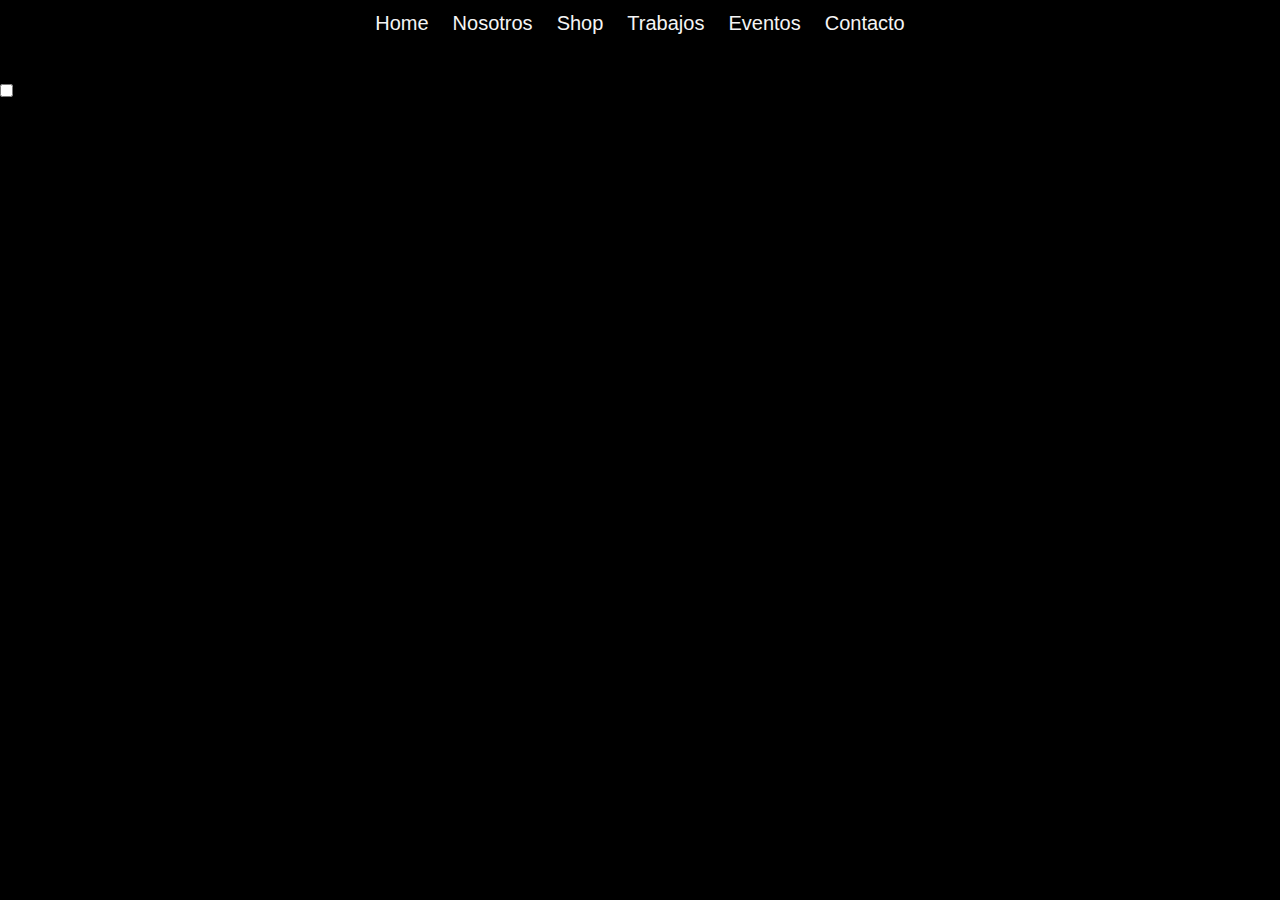
==== contacto.html @ 5e0fe3a1 "entrega backup" ====
<!DOCTYPE html>
<html lang="en">
<head>
    <meta charset="UTF-8">
    <meta http-equiv="X-UA-Compatible" content="IE=edge">
    <meta name="viewport" content="width=device-width, initial-scale=1.0">
    <link rel="icon" href="Imagenes/Logo.jpg">
    <link rel="stylesheet" href="style.css">
    <title>Contacto</title>
</head>
<body class="body">
    <header>
        <nav class="nav">
            <ul class="itemsmenu">
                <!-- Secciones -->
                <li>
                    <a class="menu" href="index.html">Home</a>
                    
                 </li>
                <li>
                    <a class="menu" href="Nosotros.html"> Nosotros </a>
                
                 </li>
                <li>
                    <a class="menu" href="Shop.html">Shop</a>
                </li>
                <li>
                    <a class="menu" href="Trabajos.html"> Trabajos</a>
                </li>
                <li>
                    <a class="menu" href="Eventos.html">Eventos</a>
                </li>
                <li>
                    <a class="menu" href="Contacto.html">Contacto</a>
                </li>
             </ul>
         </nav>
    </header>

    <section>
        <p>Whatsapp</p> <!-- Icono y enlace al chat de whatsapp-->

        <p>Mail</p> <!-- Incono y enlace para poder enviarnos un mail-->
    </section>
     
    <section>
        <div class="form-check">
            <input type="checkbox" class="form-check-input" name="updates" id="updates" value="1">
            <label for="updates" class="form-check-label">Notify me about new updates</label>
          </div>
    </section>
    
    <section> 
        <p>Estamos por el barrio de Palermo; Buenos Aires, Argentina</p>
            <nav>
                
    </section>
</body>
</html>
---- style.css ----
*{
    margin: 0;
    padding: 0;
 }
.body{
        background-color: black;
}
/*index*/
 /*Header*/ 

 .titulo {
     font-family:Arial, Helvetica, sans-serif;
     font-size: 30px;
     color: white;
     background-color: black;
     display: flex;
     justify-content: center;
     padding-top: 25px;
     
    }

    /* Secciones */
.nav{
        display:flex;
        justify-content: center;        
        font-family: Impact, Haettenschweiler, 'Arial Narrow Bold', sans-serif;
        font-size: 20px;
        color: black;
        text-decoration: none;


}

.itemsmenu{
        display: inline;
        display: flex;
        justify-content: space-between;
        
}



.menu {
        text-decoration: none;
        color: whitesmoke;
}


        li {
                margin: 0.75rem;
                list-style: none;
        }
/*Imagen*/ 

.img-fluid{
        width: 400px;
        display: flex;
        justify-content: center;
        
}

.carousel-inner > .item > img { 
        margin: 0 auto;
 }



.actions {
          font-size: 20px;
          font-family: Georgia, 'Times New Roman', Times, serif;
          color: white;
          background-color: black;
          display: flex;
          justify-content: center;
          align-content: end;
          padding-top: 35px;
          margin: 100px auto 0 auto;

         
          
}

.video {
        background-color: black;
        display: flex;
        justify-content: center;
        padding: 200px;
        padding-top: 30px;
        padding-bottom: 100px;
        margin-top: 20px;
}





.spotify {
         font-family: Impact, Haettenschweiler, 'Arial Narrow Bold', sans-serif;
         color: white;
         font-size: 20px;
         background-color: black;
         padding-bottom: 5px;
         padding-left: 30px;
         padding-top: 15px;
         text-decoration: underline;
}

.playlist {
           background-color: black;
         

}


.redes {
      font-size: 20px;
      text-decoration: none;
      font-family:Arial, Helvetica, sans-serif;
      background-color: #837f7f;
      padding-top: 30px;
      padding-bottom: 30px;
      display: flex;
      justify-content: center;
      margin-left:450px;
      margin-right: 450px;
      border-radius: 3px;
      border-color: white solid;        
}

.instagram{
        font-family: Impact, Haettenschweiler, 'Arial Narrow Bold', sans-serif;
        text-decoration: none;
        color: black;
        margin-top:40px;
        margin-bottom: 40px;
}

.facebook{
        font-family: Impact, Haettenschweiler, 'Arial Narrow Bold', sans-serif;
        text-decoration: none;
        color: black;
}

.contacto {
           font-family: Impact, Haettenschweiler, 'Arial Narrow Bold', sans-serif;
           color: black;
           font-size: 20px;
           text-decoration: none;
           
           
}


.ubicacion {
        color: white;
        background-color: black;
        display: flex;
        justify-content: space-between  ;
        
}

.parrafo{
        background-color: black;
        color: white;
        display: flex;
        justify-content: space-between;
        padding-left: 15px 0 10px 1000px;
        font-family: Impact, Haettenschweiler, 'Arial Narrow Bold', sans-serif;
        margin-top: 20px;
        

}

.mapa {  
        background-color: black;
        display: flex;
        justify-content: space-between;
        width: 300px;
        height: 200px;
        padding: 10px 50px 20px 500px;
        
}

/*fin index*/

/*Nosotros*/

.Nosotros{
        color: white;
        font-size: 18px;
        font-family: 'Segoe UI', Tahoma, Geneva, Verdana, sans-serif;
        margin-top: 40px;
        text-decoration: underline;

}

.calendario { 
        font-size: arial;
        color: white;
        background-color: #000000;
        margin-top: 30px;
}

.calendar{
        background-color: black;
}

.fechas { 
      background-color: black;
      color: white;
}

.carousel-inner{
        display: flex;
        justify-content: center;
        margin: auto;
}
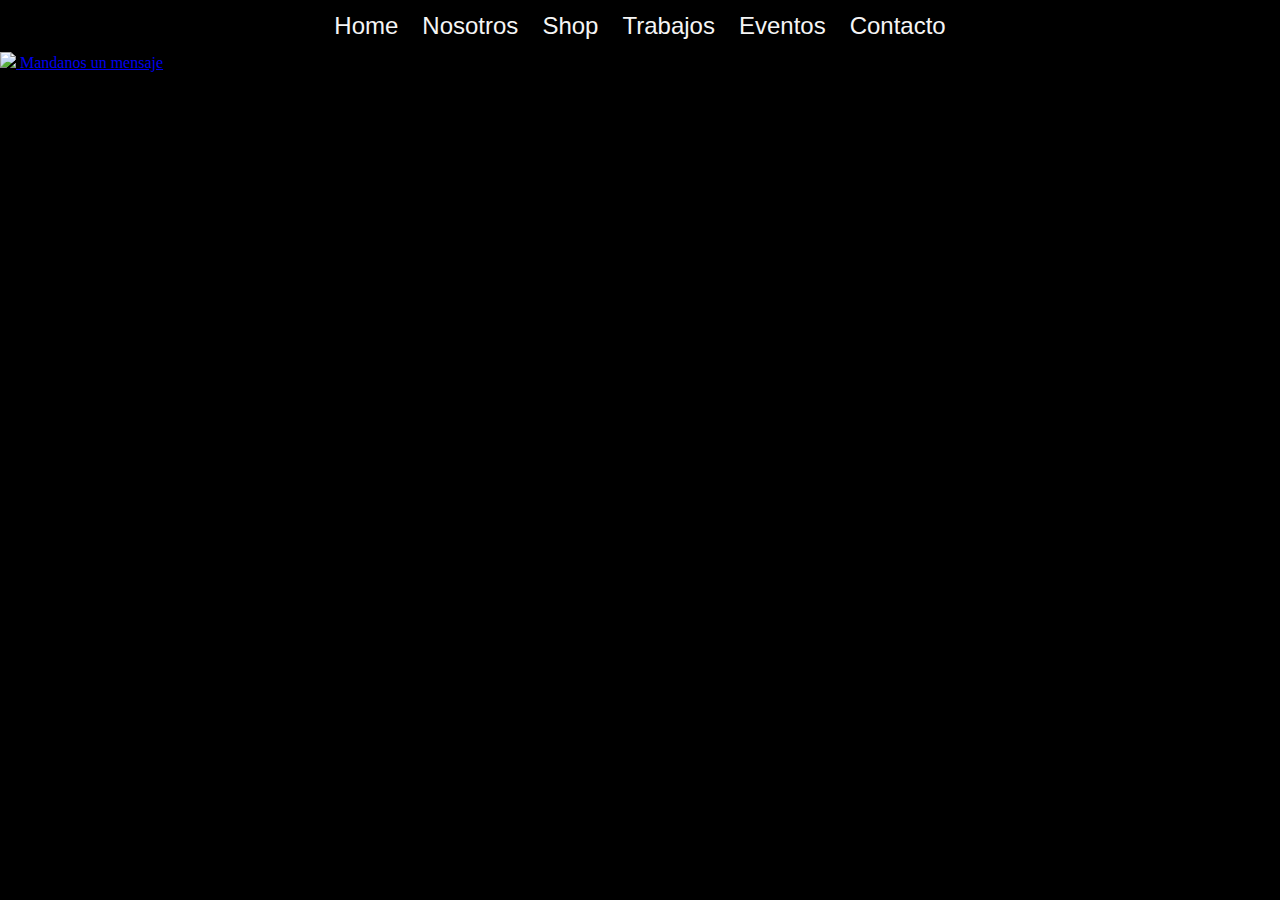
==== commit 235a0450: "cambios contacto" ====
--- a/contacto.html
+++ b/contacto.html
@@ -37,23 +37,25 @@
          </nav>
     </header>
 
-    <section>
-        <p>Whatsapp</p> <!-- Icono y enlace al chat de whatsapp-->
+    <section class="whatsapp">
+        <a href="https://api.whatsapp.com/send?phone=0123456789 target=_blank"><img src="Imagenes/whatsapp.png" class="icon-whats"> Mandanos un mensaje</a>
 
-        <p>Mail</p> <!-- Incono y enlace para poder enviarnos un mail-->
     </section>
      
-    <section>
-        <div class="form-check">
-            <input type="checkbox" class="form-check-input" name="updates" id="updates" value="1">
-            <label for="updates" class="form-check-label">Notify me about new updates</label>
-          </div>
-    </section>
+   
     
-    <section> 
-        <p>Estamos por el barrio de Palermo; Buenos Aires, Argentina</p>
-            <nav>
-                
-    </section>
+    
+<footer>
+    <p>Estamos por el barrio de Palermo; Buenos Aires, Argentina</p>
+    <section class="ubicacion">
+      
+             
+        <nav>
+           <iframe src="https://www.google.com/maps/embed?pb=!1m18!1m12!1m3!1d3284.656536858935!2d-58.4133139850529!3d-34.587556264149654!2m3!1f0!2f0!3f0!3m2!1i1024!2i768!4f13.1!3m3!1m2!1s0x95bcca8223857afb%3A0xf19af24f6c2603ef!2sBulnes%202079%2C%20C1425DKI%20CABA!5e0!3m2!1ses!2sar!4v1647220428127!5m2!1ses!2sar" width="600" height="450" style="border:0;" allowfullscreen="" loading="lazy"></iframe>
+
+        </nav>
+        
+   </section>
+</footer>
 </body>
 </html>--- a/style.css
+++ b/style.css
@@ -24,9 +24,10 @@
         display:flex;
         justify-content: center;        
         font-family: Impact, Haettenschweiler, 'Arial Narrow Bold', sans-serif;
-        font-size: 20px;
+        font-size: 1.5em;
         color: black;
         text-decoration: none;
+        background-color: black;
 
 
 }
@@ -35,6 +36,7 @@
         display: inline;
         display: flex;
         justify-content: space-between;
+        background-color: black;
         
 }
 
@@ -53,7 +55,7 @@
 /*Imagen*/ 
 
 .img-fluid{
-        width: 400px;
+        width: 300px;
         display: flex;
         justify-content: center;
         
@@ -66,7 +68,7 @@
 
 
 .actions {
-          font-size: 20px;
+          font-size: 1.5em;
           font-family: Georgia, 'Times New Roman', Times, serif;
           color: white;
           background-color: black;
@@ -111,20 +113,27 @@
 
 }
 
-
+.padre-redes{
+        display: inline;
+        display: flex;
+     
+
+
+}
+
+     
 .redes {
-      font-size: 20px;
+      font-size: 25px;
       text-decoration: none;
       font-family:Arial, Helvetica, sans-serif;
-      background-color: #837f7f;
+      background-color: #f3efef;
       padding-top: 30px;
       padding-bottom: 30px;
       display: flex;
       justify-content: center;
-      margin-left:450px;
-      margin-right: 450px;
-      border-radius: 3px;
-      border-color: white solid;        
+      text-shadow: white solid 3px;
+ 
+         
 }
 
 .instagram{
@@ -133,12 +142,22 @@
         color: black;
         margin-top:40px;
         margin-bottom: 40px;
+        text-shadow: white solid;
+        
+}
+.icon-insta{
+        width: 100px;
+        
 }
 
 .facebook{
         font-family: Impact, Haettenschweiler, 'Arial Narrow Bold', sans-serif;
         text-decoration: none;
         color: black;
+        text-shadow: white solid;
+}
+.icon-face{
+        width: 100px;
 }
 
 .contacto {
@@ -146,8 +165,11 @@
            color: black;
            font-size: 20px;
            text-decoration: none;
-           
-           
+           text-shadow: white solid;
+}
+
+.icon-contacto{
+        width: 100px;
 }
 
 
@@ -163,9 +185,9 @@
         background-color: black;
         color: white;
         display: flex;
-        justify-content: space-between;
+        justify-content: center;
         padding-left: 15px 0 10px 1000px;
-        font-family: Impact, Haettenschweiler, 'Arial Narrow Bold', sans-serif;
+        font-family: 'Segoe UI', Tahoma, Geneva, Verdana, sans-serif    ;
         margin-top: 20px;
         
 
@@ -191,18 +213,47 @@
         font-family: 'Segoe UI', Tahoma, Geneva, Verdana, sans-serif;
         margin-top: 40px;
         text-decoration: underline;
-
-}
+        display: flex;
+        justify-content: center;
+
+}
+
+.fotos{
+        display: flex;
+        justify-content: center;
+        align-items: center;
+       
+
+        
+}
+.garagefam {
+        width: 450px;
+        margin-top: 20px;
+     
+        
+        
+
+        
+        
+}
+
+/*Eventos*/
 
 .calendario { 
-        font-size: arial;
+        font-size: 15px;
+        font-family: Georgia, 'Times New Roman', Times, serif;
         color: white;
         background-color: #000000;
         margin-top: 30px;
+        display: flex; 
+        justify-content: center;
 }
 
 .calendar{
-        background-color: black;
+        background-color: rgb(12, 12, 12);
+        display: flex;
+        justify-content: center;
+        margin-top: 20px;
 }
 
 .fechas { 
@@ -216,6 +267,25 @@
         margin: auto;
 }
 
+.market{
+        
+        margin-top: 40px;
+        border-radius: 50px;
+        display: grid;
+        grid-template-columns: 1fr 1fr 1fr;
+        grid-template-rows: auto;
+        justify-content: center;
+        align-items: center;
+        
+}
+.market1{
+        display: flex;
+        justify-content: center;
+}
+.card{
+        background-color: #797979;
+}
+
 
 
          
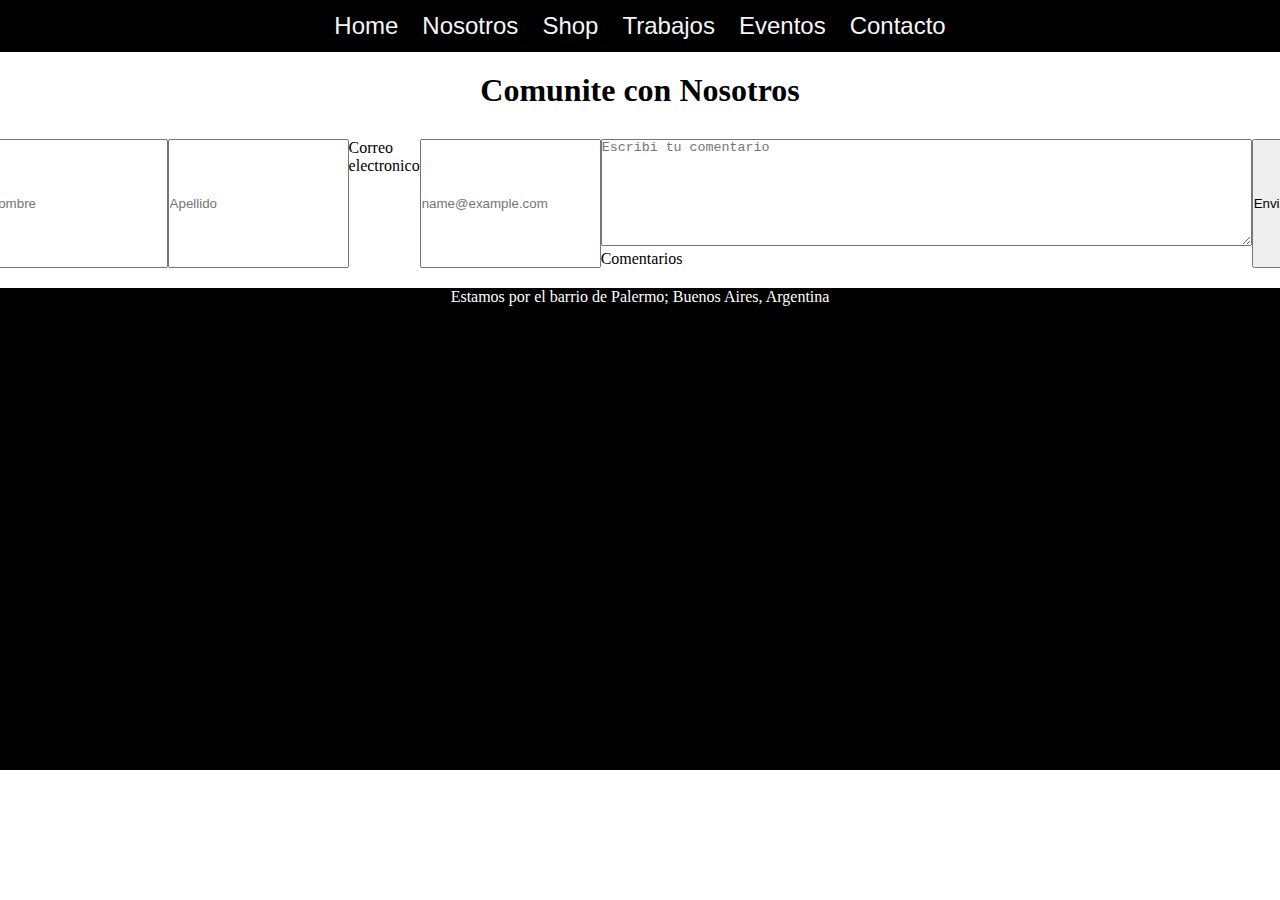
==== commit 7655d575: "cambios contacto" ====
--- a/contacto.html
+++ b/contacto.html
@@ -8,7 +8,7 @@
     <link rel="stylesheet" href="style.css">
     <title>Contacto</title>
 </head>
-<body class="body">
+<body class="body-contacto">
     <header>
         <nav class="nav">
             <ul class="itemsmenu">
@@ -36,22 +36,30 @@
              </ul>
          </nav>
     </header>
-
-    <section class="whatsapp">
-        <a href="https://api.whatsapp.com/send?phone=0123456789 target=_blank"><img src="Imagenes/whatsapp.png" class="icon-whats"> Mandanos un mensaje</a>
-
-    </section>
+    <h1 class="h1contacto">Comunite con Nosotros</h1>
+     
+     <section class="formulario">
+         <input type="text" class="form-control" placeholder="Nombre" class="form1">
+         <input type="text" class="form-control" placeholder="Apellido" class="form1">
+         <label for="formControlInput" class="form-label">Correo electronico</label class="form1">
+         <input type="email" class="form-control" id="formControlInput" placeholder="name@example.com">
+         <div class="form-floating">
+         <textarea class="form-control" placeholder="Escribi tu comentario" id="floatingTextarea" style="width: 649px; height: 105px;"></textarea>
+         <label for="floatingTextarea">Comentarios</label>
+         </div>
+         <button type="button" class="btn btn-secondary">Enviar</button>
+        </section>
      
    
     
     
-<footer>
-    <p>Estamos por el barrio de Palermo; Buenos Aires, Argentina</p>
+<footer class="pie-mapa">
+    <p class="mapa-texto">Estamos por el barrio de Palermo; Buenos Aires, Argentina</p>
     <section class="ubicacion">
       
              
-        <nav>
-           <iframe src="https://www.google.com/maps/embed?pb=!1m18!1m12!1m3!1d3284.656536858935!2d-58.4133139850529!3d-34.587556264149654!2m3!1f0!2f0!3f0!3m2!1i1024!2i768!4f13.1!3m3!1m2!1s0x95bcca8223857afb%3A0xf19af24f6c2603ef!2sBulnes%202079%2C%20C1425DKI%20CABA!5e0!3m2!1ses!2sar!4v1647220428127!5m2!1ses!2sar" width="600" height="450" style="border:0;" allowfullscreen="" loading="lazy"></iframe>
+        <nav class="mapa">
+           <iframe src="https://www.google.com/maps/embed?pb=!1m18!1m12!1m3!1d3284.656536858935!2d-58.4133139850529!3d-34.587556264149654!2m3!1f0!2f0!3f0!3m2!1i1024!2i768!4f13.1!3m3!1m2!1s0x95bcca8223857afb%3A0xf19af24f6c2603ef!2sBulnes%202079%2C%20C1425DKI%20CABA!5e0!3m2!1ses!2sar!4v1647220428127!5m2!1ses!2sar" width="1300" height="450" style="border:0;" allowfullscreen="" loading="lazy"></iframe>
 
         </nav>
         
--- a/style.css
+++ b/style.css
@@ -172,12 +172,40 @@
         width: 100px;
 }
 
-
+/*Contacto*/
+
+.h1contacto{
+        margin-top: 20px;
+        display: flex;
+        justify-content: center;
+}
+
+.form1{
+        margin-top: 20px;
+        display: flex;
+        justify-content: center;
+       
+}
+
+.formulario{
+        margin-top: 30px;
+        display: flex;
+        justify-content: center;
+        
+       
+}
+.form-floatin{
+        margin-top: 10px;
+        display: flex;
+        justify-content: center;
+
+}
 .ubicacion {
         color: white;
         background-color: black;
         display: flex;
-        justify-content: space-between  ;
+        justify-content: center ;
+
         
 }
 
@@ -192,15 +220,19 @@
         
 
 }
-
+.mapa-texto{
+        background-color: black;
+        color: white;
+        display: flex;
+        justify-content: center;
+        
+}
 .mapa {  
-        background-color: black;
-        display: flex;
-        justify-content: space-between;
-        width: 300px;
-        height: 200px;
-        padding: 10px 50px 20px 500px;
-        
+        margin-top: 10px;
+        
+}
+.pie-mapa{
+        margin-top: 20px;
 }
 
 /*fin index*/
@@ -287,6 +319,19 @@
 }
 
 
+.whatsapp{
+        background-color: #c2c2c2;
+}
+
+.icon-whats{
+        
+        width: 100px;
+        font-size: 10px;
+        font-family: 'Courier New', Courier, monospace;
+
+}
+      
+
 
          
 
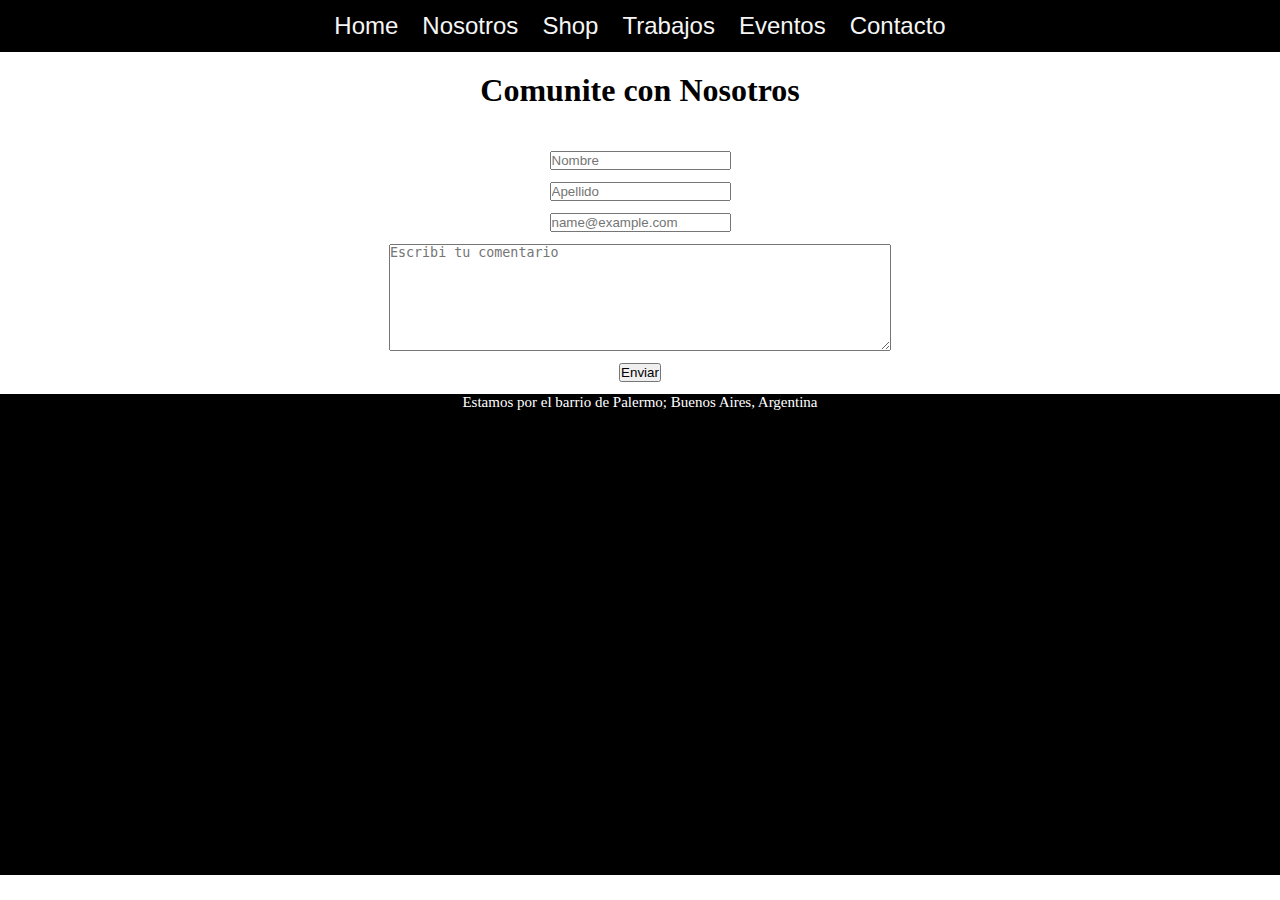
==== commit 60f30940: "cambios" ====
--- a/contacto.html
+++ b/contacto.html
@@ -39,16 +39,30 @@
     <h1 class="h1contacto">Comunite con Nosotros</h1>
      
      <section class="formulario">
-         <input type="text" class="form-control" placeholder="Nombre" class="form1">
-         <input type="text" class="form-control" placeholder="Apellido" class="form1">
-         <label for="formControlInput" class="form-label">Correo electronico</label class="form1">
-         <input type="email" class="form-control" id="formControlInput" placeholder="name@example.com">
-         <div class="form-floating">
-         <textarea class="form-control" placeholder="Escribi tu comentario" id="floatingTextarea" style="width: 649px; height: 105px;"></textarea>
-         <label for="floatingTextarea">Comentarios</label>
-         </div>
-         <button type="button" class="btn btn-secondary">Enviar</button>
-        </section>
+         <ul>
+             <li class="form">
+                <input type="text" class="form-control" placeholder="Nombre" class="form1">
+             </li>
+
+             <li class="form">
+                <input type="text" class="form-control" placeholder="Apellido" class="form1">
+             </li>
+             <li class="form">
+                <input type="email" class="form-control" id="formControlInput" placeholder="name@example.com">
+                 <div class="form-floating">
+             </li>
+             <li class="form">
+                 <textarea class="form-control" placeholder="Escribi tu comentario" id="floatingTextarea" style="width: 500px; height: 105px;"></textarea>
+                 <label for="floatingTextarea"></label> 
+             </li>
+             <li class="form">
+                <button type="button" class="btn btn-secondary">Enviar</button>
+             </li>
+         </ul>
+         
+     </section>
+
+    
      
    
     
@@ -59,7 +73,7 @@
       
              
         <nav class="mapa">
-           <iframe src="https://www.google.com/maps/embed?pb=!1m18!1m12!1m3!1d3284.656536858935!2d-58.4133139850529!3d-34.587556264149654!2m3!1f0!2f0!3f0!3m2!1i1024!2i768!4f13.1!3m3!1m2!1s0x95bcca8223857afb%3A0xf19af24f6c2603ef!2sBulnes%202079%2C%20C1425DKI%20CABA!5e0!3m2!1ses!2sar!4v1647220428127!5m2!1ses!2sar" width="1300" height="450" style="border:0;" allowfullscreen="" loading="lazy"></iframe>
+           <iframe src="https://www.google.com/maps/embed?pb=!1m18!1m12!1m3!1d3284.656536858935!2d-58.4133139850529!3d-34.587556264149654!2m3!1f0!2f0!3f0!3m2!1i1024!2i768!4f13.1!3m3!1m2!1s0x95bcca8223857afb%3A0xf19af24f6c2603ef!2sBulnes%202079%2C%20C1425DKI%20CABA!5e0!3m2!1ses!2sar!4v1647220428127!5m2!1ses!2sar" width="400" height="450" style="border:0;" allowfullscreen="" loading="lazy"></iframe>
 
         </nav>
         
--- a/style.css
+++ b/style.css
@@ -35,7 +35,7 @@
 .itemsmenu{
         display: inline;
         display: flex;
-        justify-content: space-between;
+        justify-content: center;
         background-color: black;
         
 }
@@ -64,6 +64,7 @@
 .carousel-inner > .item > img { 
         margin: 0 auto;
  }
+
 
 
 
@@ -187,6 +188,11 @@
        
 }
 
+.form{
+        display: flex;
+        justify-content: center;
+}
+
 .formulario{
         margin-top: 30px;
         display: flex;
@@ -220,22 +226,29 @@
         
 
 }
+
+
+.pie.mapa{
+        margin-top: 20px;
+        background-color: #000000;
+}
 .mapa-texto{
-        background-color: black;
-        color: white;
-        display: flex;
-        justify-content: center;
+        font-size: 15px;
+        background-color: rgb(0, 0, 0);
+        color: white;
+        display: flex;
+        justify-content: center;
+
         
 }
 .mapa {  
         margin-top: 10px;
-        
-}
-.pie-mapa{
-        margin-top: 20px;
-}
-
-/*fin index*/
+        background-color: #000000;
+        width: 500px;
+        
+}
+
+
 
 /*Nosotros*/
 
@@ -330,9 +343,30 @@
         font-family: 'Courier New', Courier, monospace;
 
 }
+
+/*trabajos*/
+.imagen-trabajos{
+        display: flex;
+        justify-content: center;
+}
+
+.bobber{
+        width: 500px;
       
-
-
+}
+
+.chopper{
+        width: 500px;
+}
+
+.texto{
+        background-color: #000000;
+        color: white;
+        display: flex;
+        justify-content: center;
+        margin-top: 20px;
+        margin-bottom: 10px;
+}
          
 
 
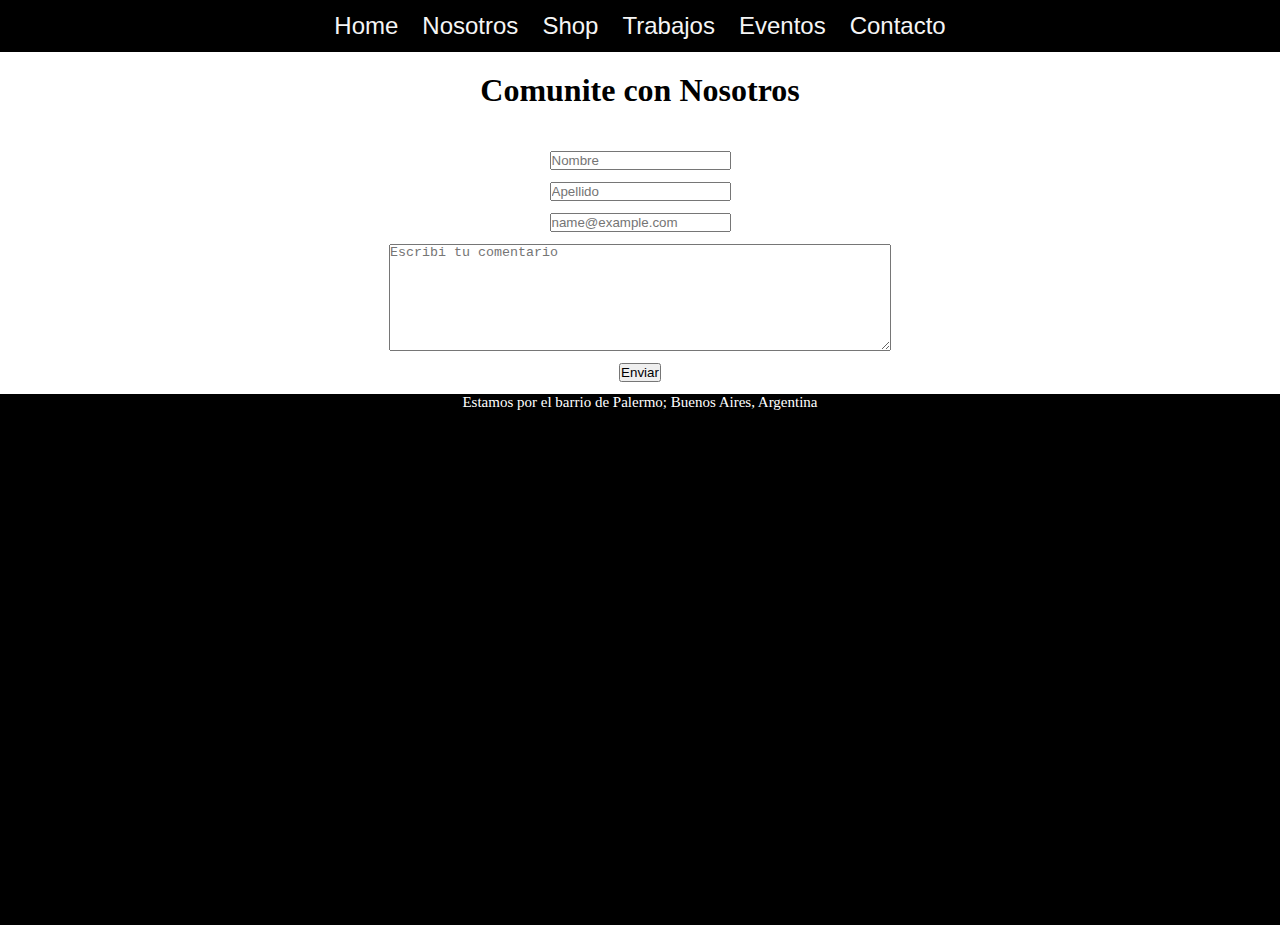
==== commit 6f1ff710: "cambios contacto" ====
--- a/contacto.html
+++ b/contacto.html
@@ -73,7 +73,7 @@
       
              
         <nav class="mapa">
-           <iframe src="https://www.google.com/maps/embed?pb=!1m18!1m12!1m3!1d3284.656536858935!2d-58.4133139850529!3d-34.587556264149654!2m3!1f0!2f0!3f0!3m2!1i1024!2i768!4f13.1!3m3!1m2!1s0x95bcca8223857afb%3A0xf19af24f6c2603ef!2sBulnes%202079%2C%20C1425DKI%20CABA!5e0!3m2!1ses!2sar!4v1647220428127!5m2!1ses!2sar" width="400" height="450" style="border:0;" allowfullscreen="" loading="lazy"></iframe>
+           <iframe src="https://www.google.com/maps/embed?pb=!1m18!1m12!1m3!1d3284.656536858935!2d-58.4133139850529!3d-34.587556264149654!2m3!1f0!2f0!3f0!3m2!1i1024!2i768!4f13.1!3m3!1m2!1s0x95bcca8223857afb%3A0xf19af24f6c2603ef!2sBulnes%202079%2C%20C1425DKI%20CABA!5e0!3m2!1ses!2sar!4v1647220428127!5m2!1ses!2sar" width="400" height="500" style="border:0;" allowfullscreen="" loading="lazy"></iframe>
 
         </nav>
         
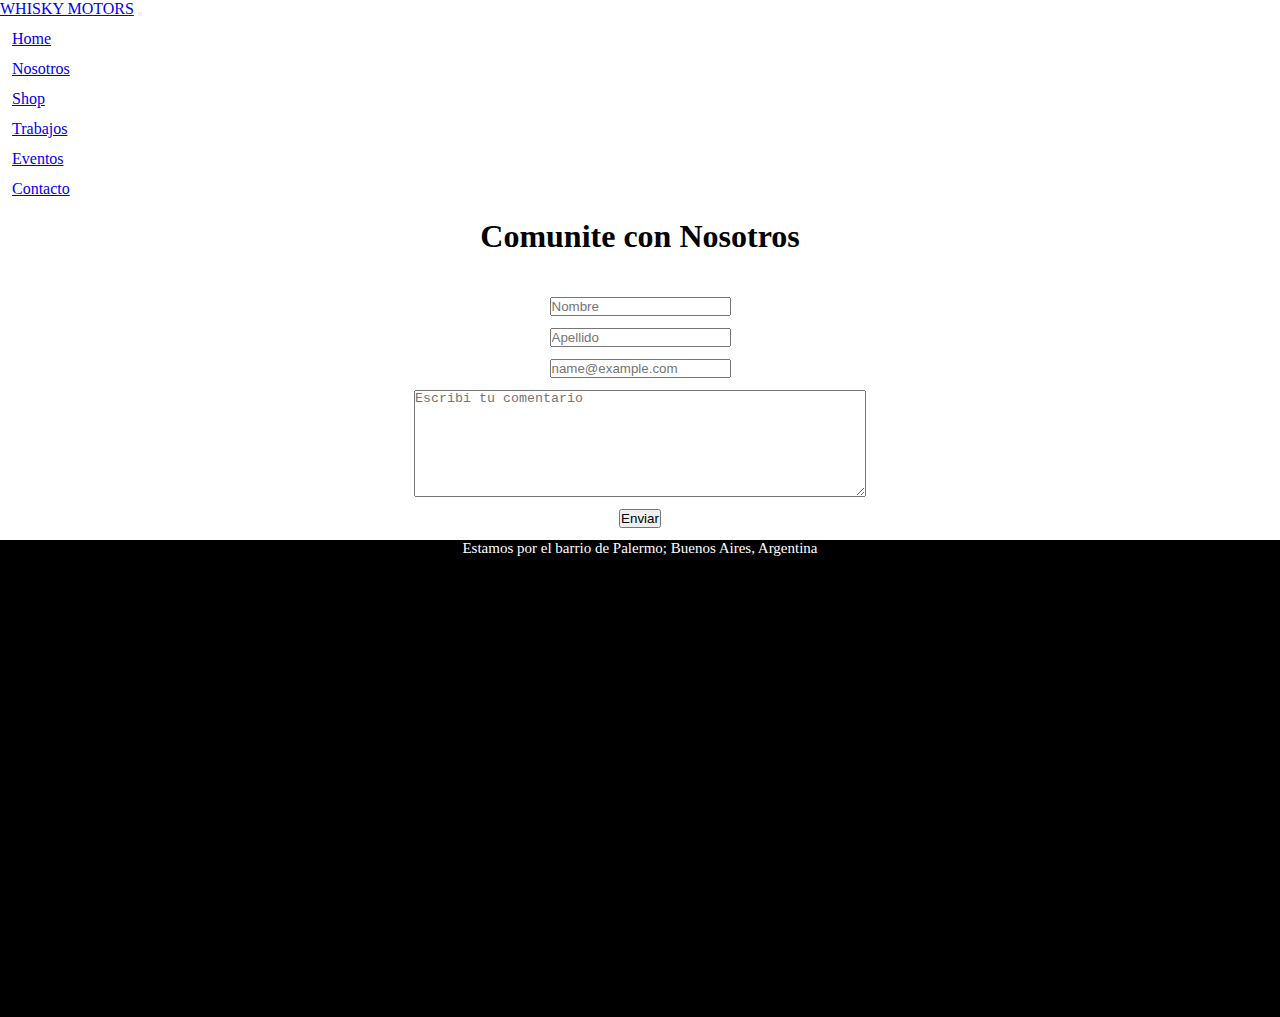
==== commit 0c1044b8: "cambios pagina" ====
--- a/contacto.html
+++ b/contacto.html
@@ -6,35 +6,47 @@
     <meta name="viewport" content="width=device-width, initial-scale=1.0">
     <link rel="icon" href="Imagenes/Logo.jpg">
     <link rel="stylesheet" href="style.css">
+    <link href="https://cdn.jsdelivr.net/npm/bootstrap@5.1.3/dist/css/bootstrap.min.css" rel="stylesheet" integrity="sha384-1BmE4kWBq78iYhFldvKuhfTAU6auU8tT94WrHftjDbrCEXSU1oBoqyl2QvZ6jIW3" crossorigin="anonymous">
     <title>Contacto</title>
 </head>
 <body class="body-contacto">
     <header>
-        <nav class="nav">
-            <ul class="itemsmenu">
-                <!-- Secciones -->
-                <li>
-                    <a class="menu" href="index.html">Home</a>
-                    
-                 </li>
-                <li>
-                    <a class="menu" href="Nosotros.html"> Nosotros </a>
+        <nav class="navbar navbar-expand-lg navbar-light bg-light">
+            <div class="container-fluid">
+              <a class="navbar-brand" href="#">WHISKY MOTORS</a>
+              <button class="navbar-toggler" type="button" data-bs-toggle="collapse" data-bs-target="#navbarSupportedContent" aria-controls="navbarSupportedContent" aria-expanded="false" aria-label="Toggle navigation">
+                <span class="navbar-toggler-icon"></span>
+              </button>
+              <div class="collapse navbar-collapse" id="navbarSupportedContent">
+                <ul class="navbar-nav me-auto mb-2 mb-lg-0">
+                  <li class="li" class="nav-item">
+                    <a class="nav-link active" aria-current="page" class="menu" href="index.html">Home</a>
+                  </li>
+                  <li class="nav-item">
+                    <a class="nav-link" class="menu" href="nosotros.html">Nosotros</a>
+                  </li>
+                  <li class="nav-item">
+                    <a class="nav-link" class="menu" href="shop.html">Shop</a>
+                  </li>
+                  <li class="nav-item">
+                    <a class="nav-link" class="menu" href="trabajos.html">Trabajos</a>
+                  </li>
+                  <li class="nav-item">
+                    <a class="nav-link" class="menu" href="eventos.html">Eventos</a>
+                  </li>
+                  <li class="nav-item">
+                    <a class="nav-link" class="menu" href="contacto.html">Contacto</a>
+                  </li>
+  
+                  
+                    </ul>
+                  </li>
+                  
+                </ul>
                 
-                 </li>
-                <li>
-                    <a class="menu" href="Shop.html">Shop</a>
-                </li>
-                <li>
-                    <a class="menu" href="Trabajos.html"> Trabajos</a>
-                </li>
-                <li>
-                    <a class="menu" href="Eventos.html">Eventos</a>
-                </li>
-                <li>
-                    <a class="menu" href="Contacto.html">Contacto</a>
-                </li>
-             </ul>
-         </nav>
+              </div>
+            </div>
+          </nav>
     </header>
     <h1 class="h1contacto">Comunite con Nosotros</h1>
      
@@ -52,7 +64,7 @@
                  <div class="form-floating">
              </li>
              <li class="form">
-                 <textarea class="form-control" placeholder="Escribi tu comentario" id="floatingTextarea" style="width: 500px; height: 105px;"></textarea>
+                 <textarea class="form-control" placeholder="Escribi tu comentario" id="floatingTextarea" style="width: 450px; height: 105px;"></textarea>
                  <label for="floatingTextarea"></label> 
              </li>
              <li class="form">
@@ -73,11 +85,14 @@
       
              
         <nav class="mapa">
-           <iframe src="https://www.google.com/maps/embed?pb=!1m18!1m12!1m3!1d3284.656536858935!2d-58.4133139850529!3d-34.587556264149654!2m3!1f0!2f0!3f0!3m2!1i1024!2i768!4f13.1!3m3!1m2!1s0x95bcca8223857afb%3A0xf19af24f6c2603ef!2sBulnes%202079%2C%20C1425DKI%20CABA!5e0!3m2!1ses!2sar!4v1647220428127!5m2!1ses!2sar" width="400" height="500" style="border:0;" allowfullscreen="" loading="lazy"></iframe>
+           <iframe src="https://www.google.com/maps/embed?pb=!1m18!1m12!1m3!1d3284.656536858935!2d-58.4133139850529!3d-34.587556264149654!2m3!1f0!2f0!3f0!3m2!1i1024!2i768!4f13.1!3m3!1m2!1s0x95bcca8223857afb%3A0xf19af24f6c2603ef!2sBulnes%202079%2C%20C1425DKI%20CABA!5e0!3m2!1ses!2sar!4v1647220428127!5m2!1ses!2sar" width="500" height="450" style="border:0;" allowfullscreen="" loading="lazy"></iframe>
 
         </nav>
         
    </section>
 </footer>
+
+<script src="https://cdn.jsdelivr.net/npm/@popperjs/core@2.10.2/dist/umd/popper.min.js" integrity="sha384-7+zCNj/IqJ95wo16oMtfsKbZ9ccEh31eOz1HGyDuCQ6wgnyJNSYdrPa03rtR1zdB" crossorigin="anonymous"></script>
+<script src="https://cdn.jsdelivr.net/npm/bootstrap@5.1.3/dist/js/bootstrap.min.js" integrity="sha384-QJHtvGhmr9XOIpI6YVutG+2QOK9T+ZnN4kzFN1RtK3zEFEIsxhlmWl5/YESvpZ13" crossorigin="anonymous"></script>
 </body>
 </html>--- a/style.css
+++ b/style.css
@@ -14,20 +14,22 @@
      color: white;
      background-color: black;
      display: flex;
-     justify-content: center;
+     justify-content: left;
      padding-top: 25px;
+     padding-left: 30px;
      
     }
 
     /* Secciones */
-.nav{
+.nav1{
         display:flex;
-        justify-content: center;        
+        justify-content: space-between;        
         font-family: Impact, Haettenschweiler, 'Arial Narrow Bold', sans-serif;
-        font-size: 1.5em;
+        font-size: 1em;
         color: black;
         text-decoration: none;
         background-color: black;
+        
 
 
 }
@@ -52,6 +54,11 @@
                 margin: 0.75rem;
                 list-style: none;
         }
+
+.encabezado{
+        background-color: black;
+        color: whitesmoke;
+}        
 /*Imagen*/ 
 
 .img-fluid{
@@ -128,8 +135,8 @@
       text-decoration: none;
       font-family:Arial, Helvetica, sans-serif;
       background-color: #f3efef;
-      padding-top: 30px;
-      padding-bottom: 30px;
+      padding-top: 5px;
+      padding-bottom: 5x;
       display: flex;
       justify-content: center;
       text-shadow: white solid 3px;
@@ -147,7 +154,7 @@
         
 }
 .icon-insta{
-        width: 100px;
+        width: 50px;
         
 }
 
@@ -158,7 +165,7 @@
         text-shadow: white solid;
 }
 .icon-face{
-        width: 100px;
+        width: 50px;
 }
 
 .contacto {
@@ -170,7 +177,7 @@
 }
 
 .icon-contacto{
-        width: 100px;
+        width: 50px;
 }
 
 /*Contacto*/
@@ -222,7 +229,7 @@
         justify-content: center;
         padding-left: 15px 0 10px 1000px;
         font-family: 'Segoe UI', Tahoma, Geneva, Verdana, sans-serif    ;
-        margin-top: 20px;
+        margin-top: 5px;
         
 
 }
@@ -245,6 +252,8 @@
         margin-top: 10px;
         background-color: #000000;
         width: 500px;
+        display: flex;
+        justify-content: center;
         
 }
 
@@ -338,7 +347,7 @@
 
 .icon-whats{
         
-        width: 100px;
+        width: 50px;
         font-size: 10px;
         font-family: 'Courier New', Courier, monospace;
 
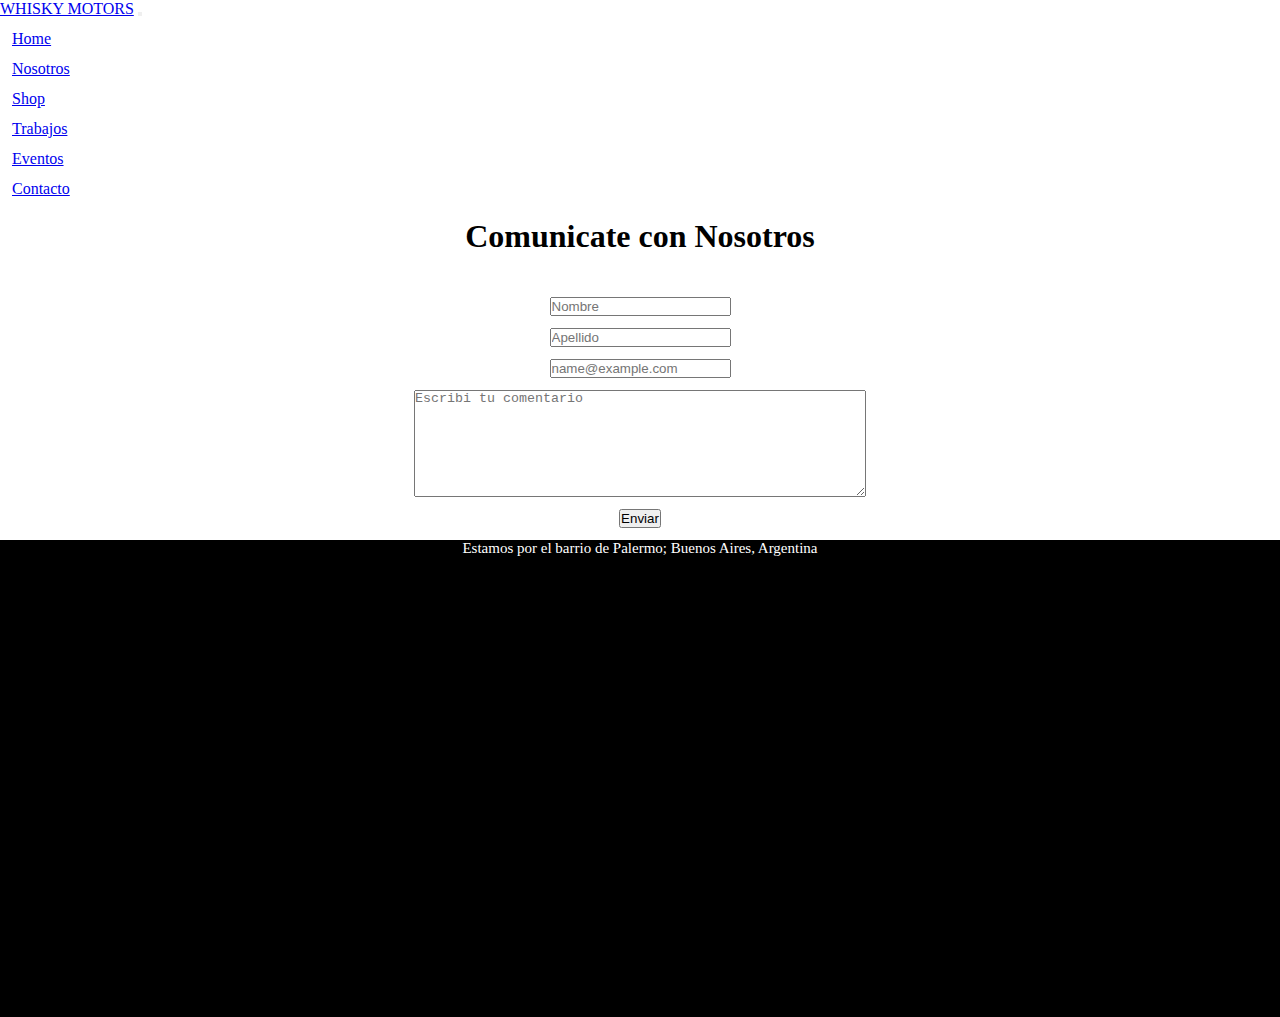
==== commit 5d1ce957: "cambio" ====
--- a/contacto.html
+++ b/contacto.html
@@ -48,7 +48,7 @@
             </div>
           </nav>
     </header>
-    <h1 class="h1contacto">Comunite con Nosotros</h1>
+    <h1 class="h1contacto">Comunicate con Nosotros</h1>
      
      <section class="formulario">
          <ul>
